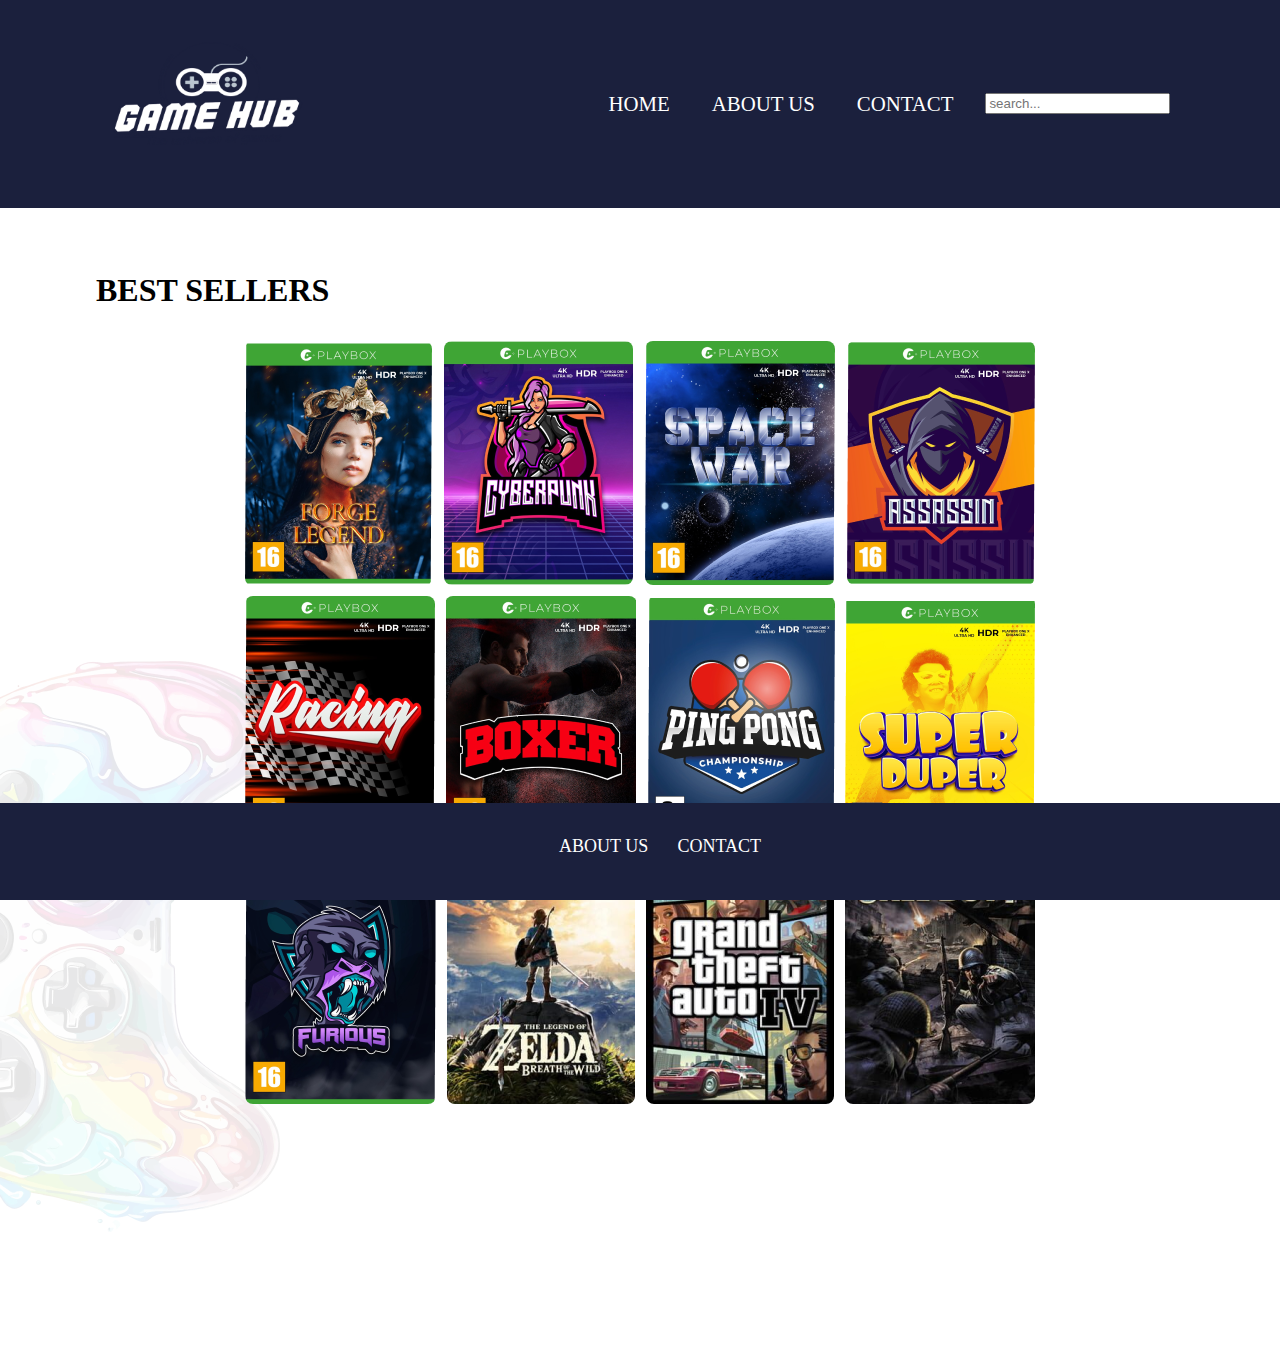
==== index.html @ 882a8aa8 "update html" ====
<!DOCTYPE html>
<html lang="en">
  <head>
    <meta charset="UTF-8" />
    <meta name="viewport" content="width=device-width, initial-scale=1.0" />
    <title>Game Hub | The universe of games</title>
    <meta name="description" content="Gamehub The universe of games" />
    <link rel="stylesheet" href="./src/css/styles.css" />
    <link
      rel="stylesheet"
      href="https://cdnjs.cloudflare.com/ajax/libs/font-awesome/6.5.1/css/all.min.css"
      integrity="sha512-DTOQO9RWCH3ppGqcWaEA1BIZOC6xxalwEsw9c2QQeAIftl+Vegovlnee1c9QX4TctnWMn13TZye+giMm8e2LwA=="
      crossorigin="anonymous"
      referrerpolicy="no-referrer"
    />
  </head>

  <body>
    <header>
      <div class="header-box">
        <a href="./index.html">
          <img
            class="logo-box"
            src="assets/images/gamehublogo.png"
            alt="gamehub logo cover"
          />
        </a>
        <nav class="nav-box">
          <a class="nav-links hide" href="./index.html"
            ><i class="fa-solid fa-house"></i>HOME</a
          >
          <a class="nav-links hide" href="./about.html"
            ><i class="fa-solid fa-circle-info"></i>ABOUT US</a
          >
          <a class="nav-links hide" href="./contac.html"
            ><i class="fa-regular fa-envelope-open"></i>CONTACT</a
          >
          <label for="search" hidden
            ><i class="fa-solid fa-magnifying-glass"></i
          ></label>
          <input
            id="search"
            name="search"
            type="text"
            placeholder="search..."
          />
          <i id="burger" class="fa-solid fa-burger"></i>
        </nav>
      </div>
    </header>

    <main>
      <section class="container-columnbox">
        <h1 class="margin-header">BEST SELLERS</h1>
        <div class="box">
          <a href="./forge-legend.html" class="box">
            <img
              src="assets/images/Rectangle 2.png"
              alt="forge legend playstation game cover"
            />

            <img src="assets/images/cyberpunk.png" alt="cyberpunk" />

            <img
              src="assets/images/spacewar.png"
              alt="spacewar playstation game cover"
            />

            <img
              src="assets/images/assassin.png"
              alt="assassin playstation game cover"
            />

            <img
              src="assets/images/racing.png"
              alt="racing playstation game cover"
            />

            <img
              src="assets/images/boxer.png"
              alt="boxer playstation game cover"
            />

            <img
              src="assets/images/pingpong.png"
              alt="pingpong playstation game cover"
            />

            <img
              src="assets/images/superduper.png"
              alt="superduper playstation game cover"
            />

            <img
              src="assets/images/furios.png"
              alt="furios playstation game cover"
            />

            <img
              src="assets/images/zelda.png"
              alt="zelda playstation game cover"
            />

            <img
              src="assets/images/gta5.png"
              alt="gta5 playstation game cover"
            />

            <img src="assets/images/callofduty.png" alt="callofduty" />
          </a>
        </div>
      </section>
    </main>

    <footer>
      <div class="footer">
        <nav>
          <ul>
            
            <li><a class="nav-links" href="./about.html"> ABOUT US</a></li>
            <li><a class="nav-links" href="./contac.html"> CONTACT</a></li>
            
          </ul>
        </nav>
      </div>
    </footer>
  </body>
</html>
---- src/css/styles.css ----
/* Use import to split up your CSS into manageable chunks */
@import url("./_reset.css");
/* Files that are only needed to be imported are called partials */
/* These are marked with an underscore: */
@import url("./_variables.css");
/* Feel free to add as many of these imports as you need */


body {
    box-sizing: border-box;
    min-height: 100vh;
    margin: 0;

    >main {
        min-height: 90vh;
        margin-bottom: 8rem;
        background-image: url("../../assets/controller.png");
        background-repeat: no-repeat;
        background-size: fill;
        background-position: 0% 100%;
        padding-top: 4rem;
    }
}

h1,
h2 {
    font-size: clamp(1rem, 1vw + 2rem, 2rem);
    font-weight: bolder;
    margin: 0;
}

p {
    font-size: clamp(1rem, 2vw + 0.2rem, 1.25rem);
}

/* ______________________ HEADER ______________________ */

header {
    width: 100%;
    background-color: #1B203D;
    color: white;
    text-decoration: none;
    font-size: 1.3em;
    height: 10em;
    align-items: center;
    padding: 1rem;
    display: flex;
    align-items: center;
}

.header-box {
    width: 85%;
    height: fit-content;
    display: flex;
    justify-content: space-between;
    align-items: center;
    margin: 0 auto;
}

#burger {
    display: none;
}

.logo-box {
    width: 200px;
}

.nav-links {
    font-size: 1em;
    color: white;
    text-decoration: none;
}

.nav-box {
    display: flex;
    align-items: center;
    gap: 2rem;

}

i {
    margin-right: 10px;
}

@media (max-width: 1035px) {
    .hide {
        display: none;
    }

    #burger {
        display: block;
    }

}

@media (max-width: 490px) {
    .header-box {
        flex-direction: column;
        align-items: center;
        justify-content: center;
    }

}

/* ______________________ INDEX ______________________ */

.container-columnbox {
    width: 85%;
    display: flex;
    flex-direction: column;
    justify-content: center;
    align-items: flex-start;
    margin: 0 auto;
    gap: 2rem;

}

.max-size {
    max-width: 100ch;
}

.box {
    display: flex;
    justify-content: flex-start;
    align-items: flex-start;
    flex-wrap: wrap;
    gap: 10px;
    max-width: 1190px;
    margin: 0 auto;
    padding-bottom: 4rem;
}

@media (max-width: 1397px) {
    .box {
        max-width: 791px;
    }
}

@media (max-width: 930px) {
    .box {
        max-width: 594px;
    }
}

@media (max-width: 700px) {
    .box {
        max-width: 398px;
        padding-bottom: 6rem;
    }
}

@media (max-width: 465px) {
    .box {
        max-width: 200px;
        padding-bottom: 6rem;
    }
}

.margin-header {
    margin: 0 auto;
    width: 100%;
    max-width: 1190px;
    text-align: left;

}

.box a img {
    max-width: 250px;
    border-radius: 8px;
    margin: 0 auto;
}

.box img:hover {
    transform: scale(1.3, 1.3);
    transition: .3s transform;
}


/* ______________________ CONTACT ______________________ */

.container-rowbox {
    width: 85%;
    height: 92%;
    display: flex;
    justify-content: center;
    align-items: flex-start;
    margin: 0 auto;
    gap: 2rem;
}

.form-p {
    font-size: 15px;
    width: 100%;
    max-width: 400px;
}

.contact-form {
    display: flex;
    flex-direction: column;
    align-items: flex-start;
    justify-content: flex-start;
}

.contact-form label {
    margin-top: 0.5rem;
}

.input-size {
    width: 100%;
    max-width: 375px;
    resize: vertical;
}

.textarea-size {
    min-height: 120px;
    max-height: 320px;
}

.submit-butt {
    margin-top: 20px;
}

.boxsize-medium {
    width: 100%;
    max-width: 40ch;
}

@media (max-width: 600px) {
    .container-rowbox {
        flex-direction: column;
        align-items: center;
        justify-content: center;
    }

    .form-p {
        padding-bottom: 10rem;
    }
}

/* ______________________ PRODUCT ______________________ */

.product-textbox {
    display: flex;
    flex-direction: column;
    align-items: flex-start;
    justify-content: flex-start;
    gap: 2em;

}

.forgelegend {
    width: 100%;
    max-width: 350px;

}

.titled-price {
    width: fit-content;
    width: -moz-fit-content;
    padding: 0.75rem 3rem;
    background-color: rgba(188, 188, 188, 0.4);
    border-radius: 3rem;
    display: flex;
    gap: 4rem;
}

.titled-price h1 {
    font-size: clamp(1.25rem, 2vw + 0.2rem, 2rem);
    margin: 0;

}

.titled-price p {
    margin: 0;
    font-size: clamp(1.25rem, 2vw + 0.2rem, 2rem);
    font-weight: bolder;

}

#add-cart {
    background-color: orange;
    text-decoration: none;
    color: black;
    width: 180px;
    padding: 0.4rem 0.4rem;
    text-align: center;
    border-radius: 4rem;
    font-weight: bolder;
    font-family: 'Gill Sans', 'Gill Sans MT', Calibri, 'Trebuchet MS', sans-serif;
}

.bottom-section {
    margin: 0;
    padding: 1rem;
    background-color: rgba(188, 188, 188, 0.4);
    border-radius: 1rem;
    width: 100%;
    max-width: 600px;
}

@media (max-width: 720px) {
    .change-flex {
        display: flex;
        flex-direction: column;
        justify-content: flex-start;
        align-items: flex-start;
    }

    .purchase-box {
        gap: 10px;
    }

    .change-flex2 {
        width: 100%;
        display: flex;
        align-items: center;
        justify-content: space-between;
    }

}

@media (max-width: 850px) {
    .flex-change2 {
        margin-top: 4rem;
        display: flex;
        flex-direction: column;
        align-items: center;
        justify-content: center;
        padding-bottom: 13rem;

    }

    .product-textbox {
        display: flex;
        flex-direction: column;
        align-items: center;
    }

}

/* ______________________ FOOTER ______________________ */

.footer {
    position: fixed;
    left: 0;
    bottom: 0;
    width: 100%;
    background-color: #1B203D;
    color: white;
    padding-bottom: 10px;
    display: flex;
    align-items: center;
    justify-content: center;

}

.footer ul {
    display: center;
    color: rgb(255, 255, 255);
    text-decoration: none;
    font-size: 1.3em;
}

ul li {
    list-style-type: none;
    display: inline-block;
    font-size: 18px;
    padding: 12px;

}
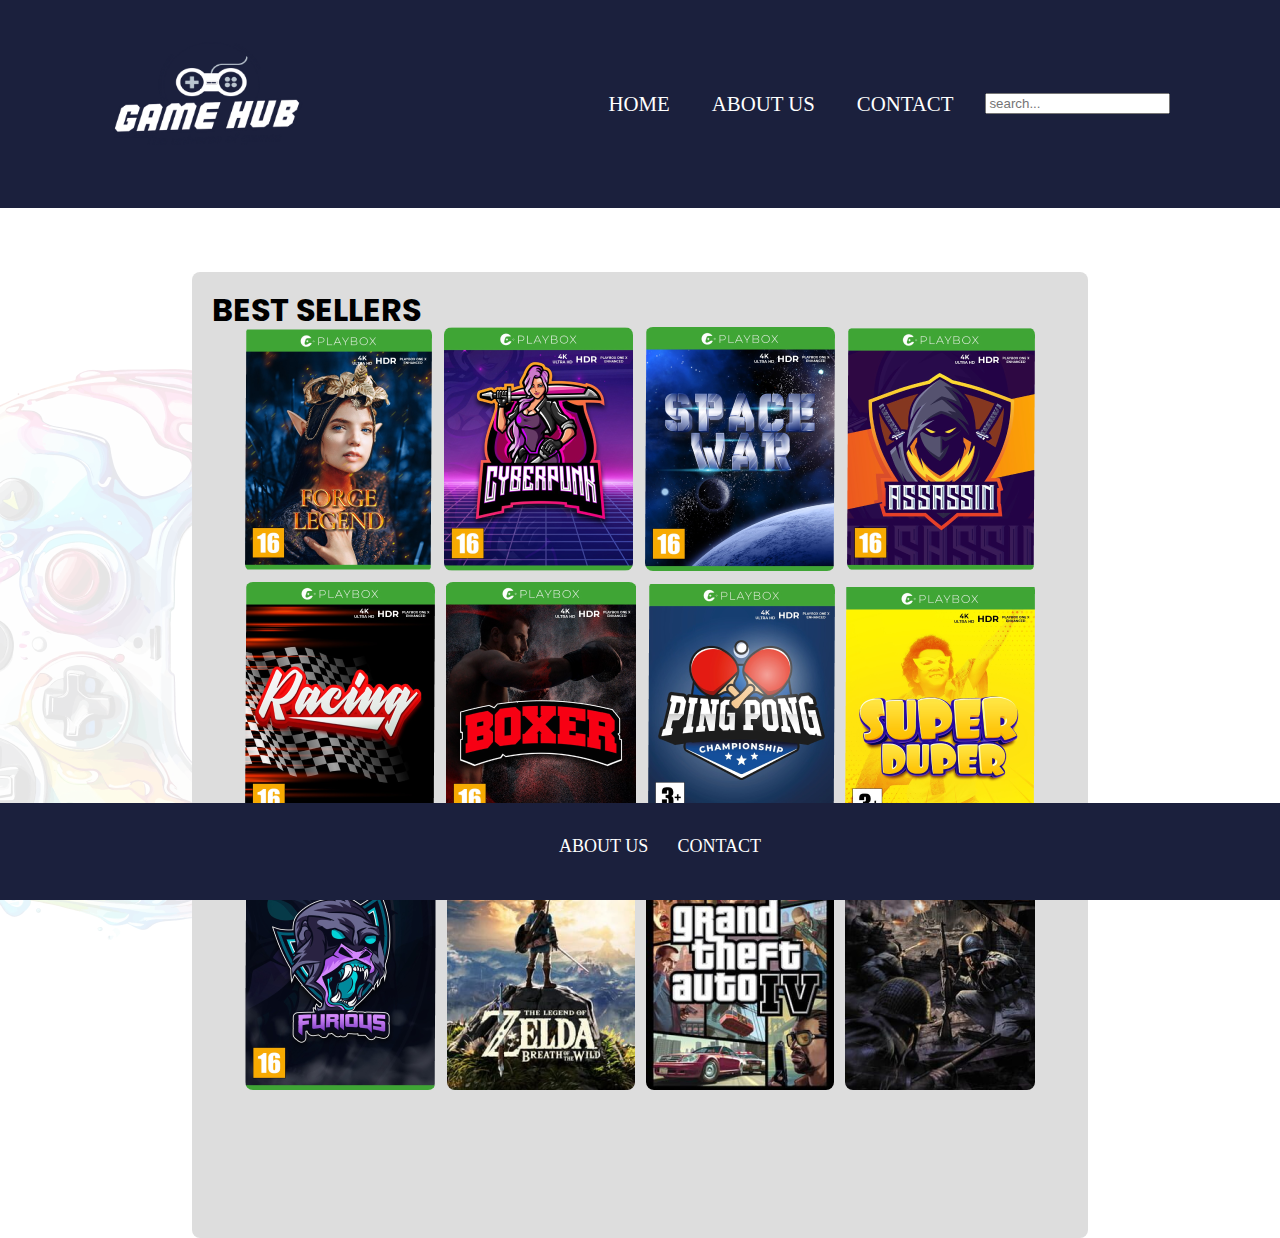
==== commit d40425ce: "update html" ====
--- a/index.html
+++ b/index.html
@@ -4,7 +4,9 @@
     <meta charset="UTF-8" />
     <meta name="viewport" content="width=device-width, initial-scale=1.0" />
     <title>Game Hub | The universe of games</title>
-    <meta name="description" content="Gamehub The universe of games" />
+    <meta name="description" 
+    content="Gamehub The universe of games - Join a vibrant gaming community, 
+    challenge friends, engage in tournaments, and showcase your skills to claim victory." />
     <link rel="stylesheet" href="./src/css/styles.css" />
     <link
       rel="stylesheet"
@@ -55,7 +57,7 @@
         <div class="box">
           <a href="./forge-legend.html" class="box">
             <img
-              src="assets/images/Rectangle 2.png"
+              src="assets/images/Rectangle-2.png"
               alt="forge legend playstation game cover"
             />
 
--- a/src/css/styles.css
+++ b/src/css/styles.css
@@ -1,3 +1,6 @@
+@import url('https://fonts.googleapis.com/css2?family=Poppins:wght@300&display=swap');
+
+
 /* Use import to split up your CSS into manageable chunks */
 @import url("./_reset.css");
 /* Files that are only needed to be imported are called partials */
@@ -12,12 +15,14 @@
     margin: 0;
 
     >main {
-        min-height: 90vh;
-        margin-bottom: 8rem;
+        box-sizing: border-box;
+        min-height: 100vh;
+        margin: 0;
+        font-family: poppins, sans-serif;
         background-image: url("../../assets/controller.png");
         background-repeat: no-repeat;
         background-size: fill;
-        background-position: 0% 100%;
+        background-position: 0% 35%;
         padding-top: 4rem;
     }
 }
@@ -105,13 +110,13 @@
 /* ______________________ INDEX ______________________ */
 
 .container-columnbox {
-    width: 85%;
-    display: flex;
-    flex-direction: column;
-    justify-content: center;
-    align-items: flex-start;
-    margin: 0 auto;
-    gap: 2rem;
+    line-height: 35px;
+  font-size: 22px;
+  background-color: rgba(221, 221, 221, 1);
+  padding: 20px;
+  border-radius: 8px;
+  max-width: 70%;
+  margin: 0 auto;
 
 }
 
@@ -245,6 +250,7 @@
     align-items: flex-start;
     justify-content: flex-start;
     gap: 2em;
+    font-family: poppins, sans-serif;
 
 }
 
@@ -267,6 +273,8 @@
 .titled-price h1 {
     font-size: clamp(1.25rem, 2vw + 0.2rem, 2rem);
     margin: 0;
+    font-family: poppins, sans-serif;
+    font-weight: bolder;
 
 }
 
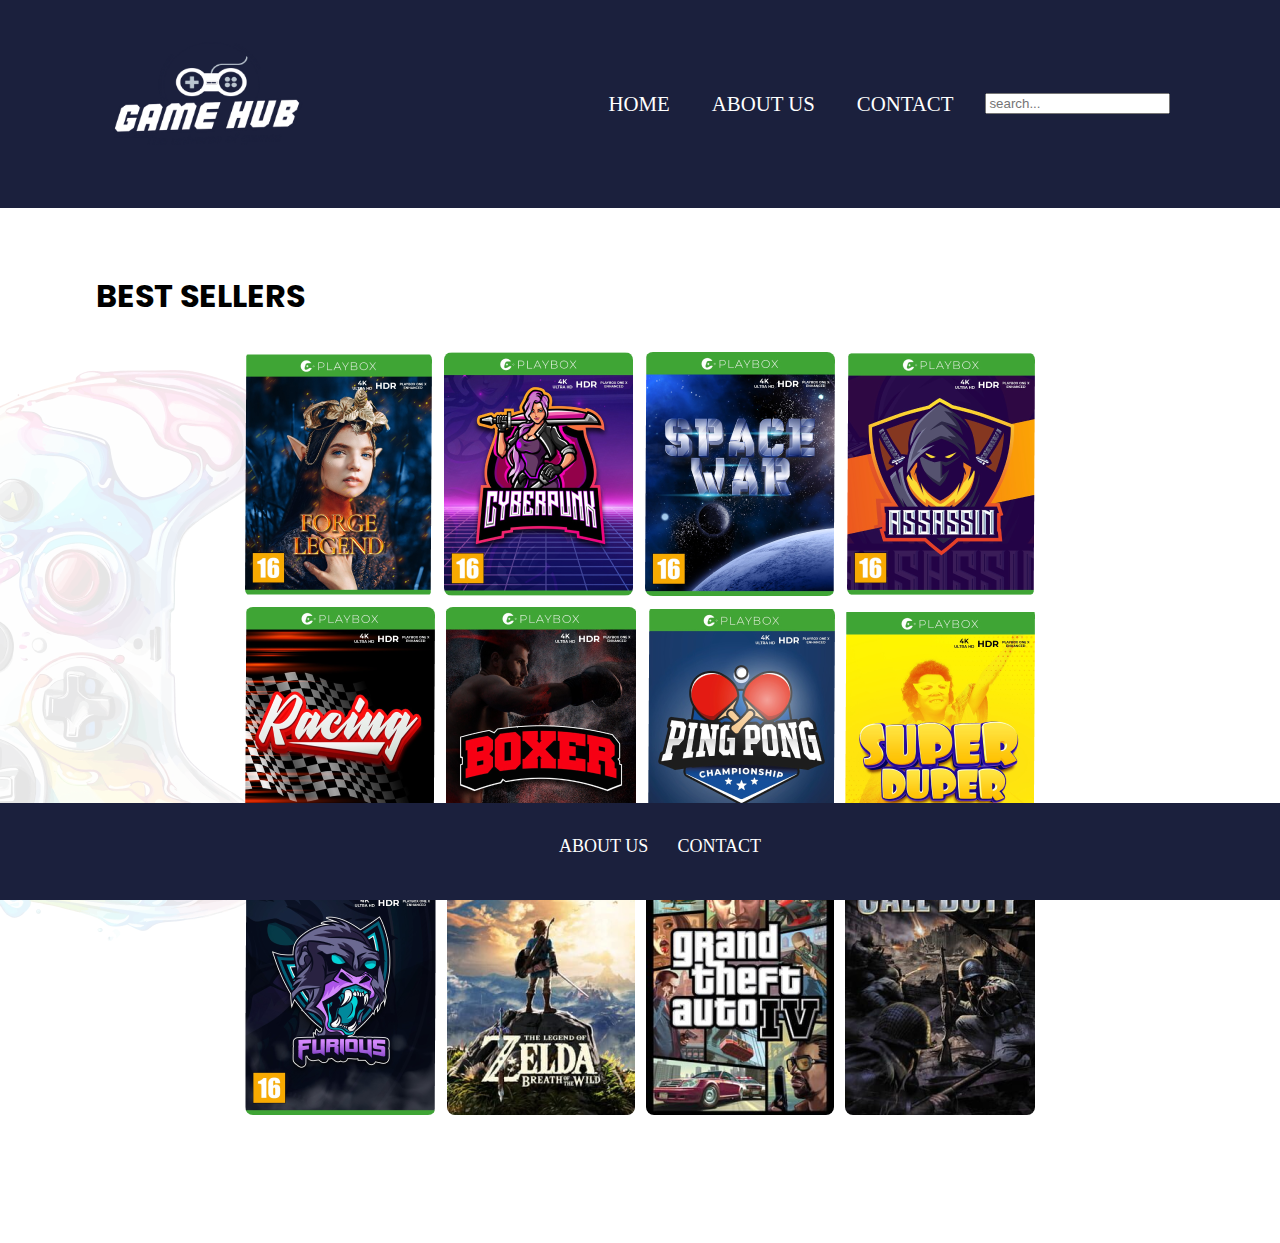
==== commit bd593e13: "update html" ====
--- a/index.html
+++ b/index.html
@@ -61,7 +61,7 @@
               alt="forge legend playstation game cover"
             />
 
-            <img src="assets/images/cyberpunk.png" alt="cyberpunk" />
+            <img src="assets/images/cyberpunk.png" alt="cyberpunk playstation game cover" />
 
             <img
               src="assets/images/spacewar.png"
@@ -108,7 +108,10 @@
               alt="gta5 playstation game cover"
             />
 
-            <img src="assets/images/callofduty.png" alt="callofduty" />
+            <img 
+            src="assets/images/callofduty.png" 
+            alt="callofduty playstation game cover" 
+          />
           </a>
         </div>
       </section>
--- a/src/css/styles.css
+++ b/src/css/styles.css
@@ -110,15 +110,17 @@
 /* ______________________ INDEX ______________________ */
 
 .container-columnbox {
-    line-height: 35px;
-  font-size: 22px;
-  background-color: rgba(221, 221, 221, 1);
-  padding: 20px;
-  border-radius: 8px;
-  max-width: 70%;
-  margin: 0 auto;
-
-}
+    width: 85%;
+    display: flex;
+    flex-direction: column;
+    justify-content: center;
+    align-items: flex-start;
+    margin: 0 auto;
+    gap: 2rem;
+
+}
+
+
 
 .max-size {
     max-width: 100ch;
@@ -278,12 +280,7 @@
 
 }
 
-.titled-price p {
-    margin: 0;
-    font-size: clamp(1.25rem, 2vw + 0.2rem, 2rem);
-    font-weight: bolder;
-
-}
+
 
 #add-cart {
     background-color: orange;
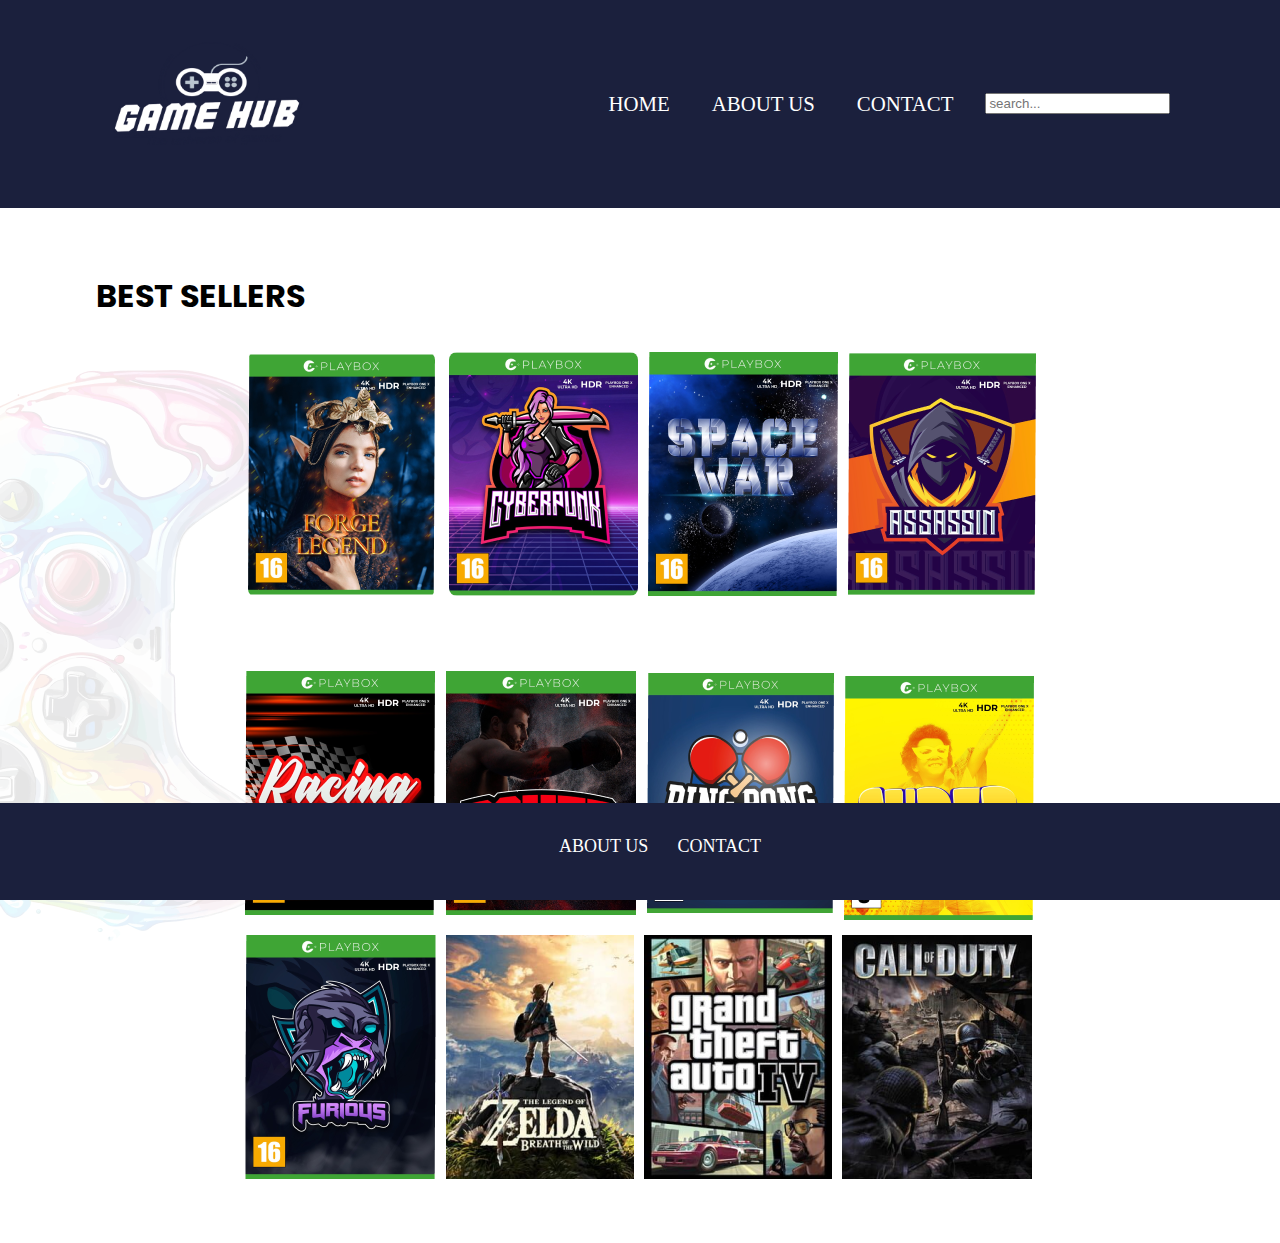
==== commit 524819c7: "update html" ====
--- a/index.html
+++ b/index.html
@@ -41,9 +41,9 @@
             ><i class="fa-solid fa-magnifying-glass"></i
           ></label>
           <input
+            type="text"
+            name="search"
             id="search"
-            name="search"
-            type="text"
             placeholder="search..."
           />
           <i id="burger" class="fa-solid fa-burger"></i>
@@ -59,9 +59,9 @@
             <img
               src="assets/images/Rectangle-2.png"
               alt="forge legend playstation game cover"
-            />
-
-            <img src="assets/images/cyberpunk.png" alt="cyberpunk playstation game cover" />
+            /></a>
+            <a href="cyberpunk.html">
+            <img src="assets/images/cyberpunk.png" alt="cyberpunk playstation game cover" /></a>
 
             <img
               src="assets/images/spacewar.png"
--- a/src/css/styles.css
+++ b/src/css/styles.css
@@ -120,8 +120,6 @@
 
 }
 
-
-
 .max-size {
     max-width: 100ch;
 }
@@ -180,6 +178,27 @@
 .box img:hover {
     transform: scale(1.3, 1.3);
     transition: .3s transform;
+}
+
+/* ______________________ ABOUT ______________________ */
+
+.about-p{
+   line-height: 35px;
+   font-size: 22px;
+   background-color: rgba(221, 221, 221, 1);
+   padding: 20px;
+   border-radius: 8px;
+}
+
+.headline-p{
+    line-height: 35px;
+    font-size: 30px;
+    font-weight: bolder;
+    background-color: rgba(221, 221, 221, 1);
+    padding: 20px;
+    border-radius: 8px;
+    width: fit-content;
+
 }
 
 
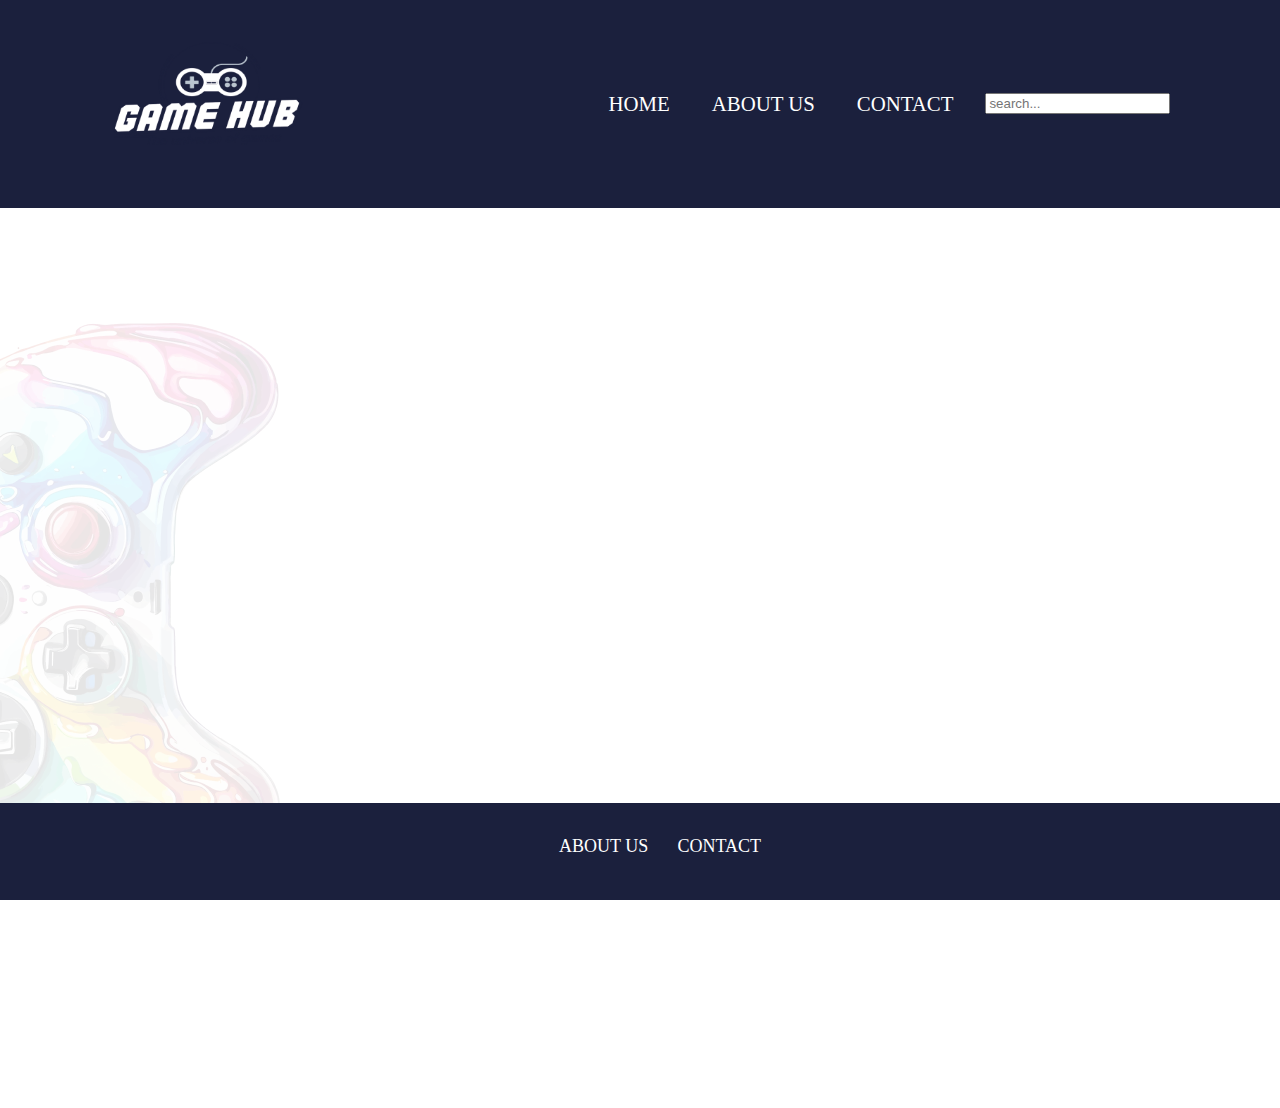
==== commit 32de5d61: "update html" ====
--- a/index.html
+++ b/index.html
@@ -15,6 +15,7 @@
       crossorigin="anonymous"
       referrerpolicy="no-referrer"
     />
+    <script src="/js/script.js" defer></script>  
   </head>
 
   <body>
@@ -52,7 +53,7 @@
     </header>
 
     <main>
-      <section class="container-columnbox">
+      <!-- <section class="container-columnbox">
         <h1 class="margin-header">BEST SELLERS</h1>
         <div class="box">
           <a href="./forge-legend.html" class="box">
@@ -114,7 +115,7 @@
           />
           </a>
         </div>
-      </section>
+      </section> -->
     </main>
 
     <footer>
@@ -129,5 +130,6 @@
         </nav>
       </div>
     </footer>
+    <script src="js/script.js"></script>
   </body>
 </html>
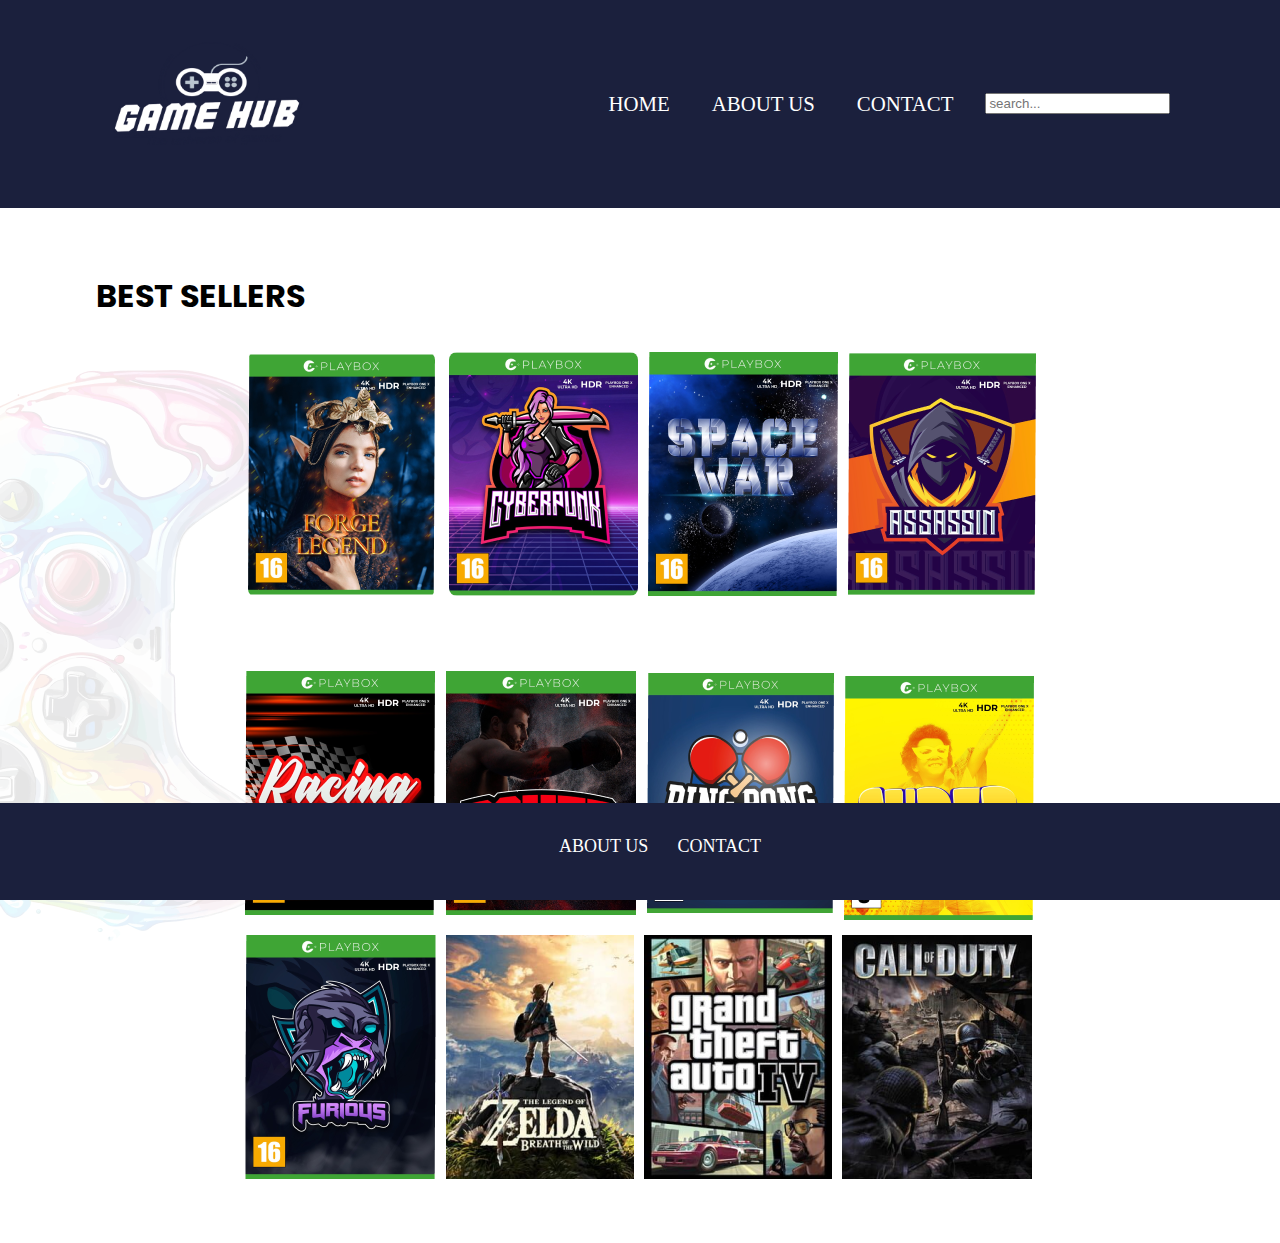
==== commit 79437cf5: "update html" ====
--- a/index.html
+++ b/index.html
@@ -53,7 +53,7 @@
     </header>
 
     <main>
-      <!-- <section class="container-columnbox">
+      <section class="container-columnbox">
         <h1 class="margin-header">BEST SELLERS</h1>
         <div class="box">
           <a href="./forge-legend.html" class="box">
@@ -115,7 +115,7 @@
           />
           </a>
         </div>
-      </section> -->
+      </section>
     </main>
 
     <footer>
